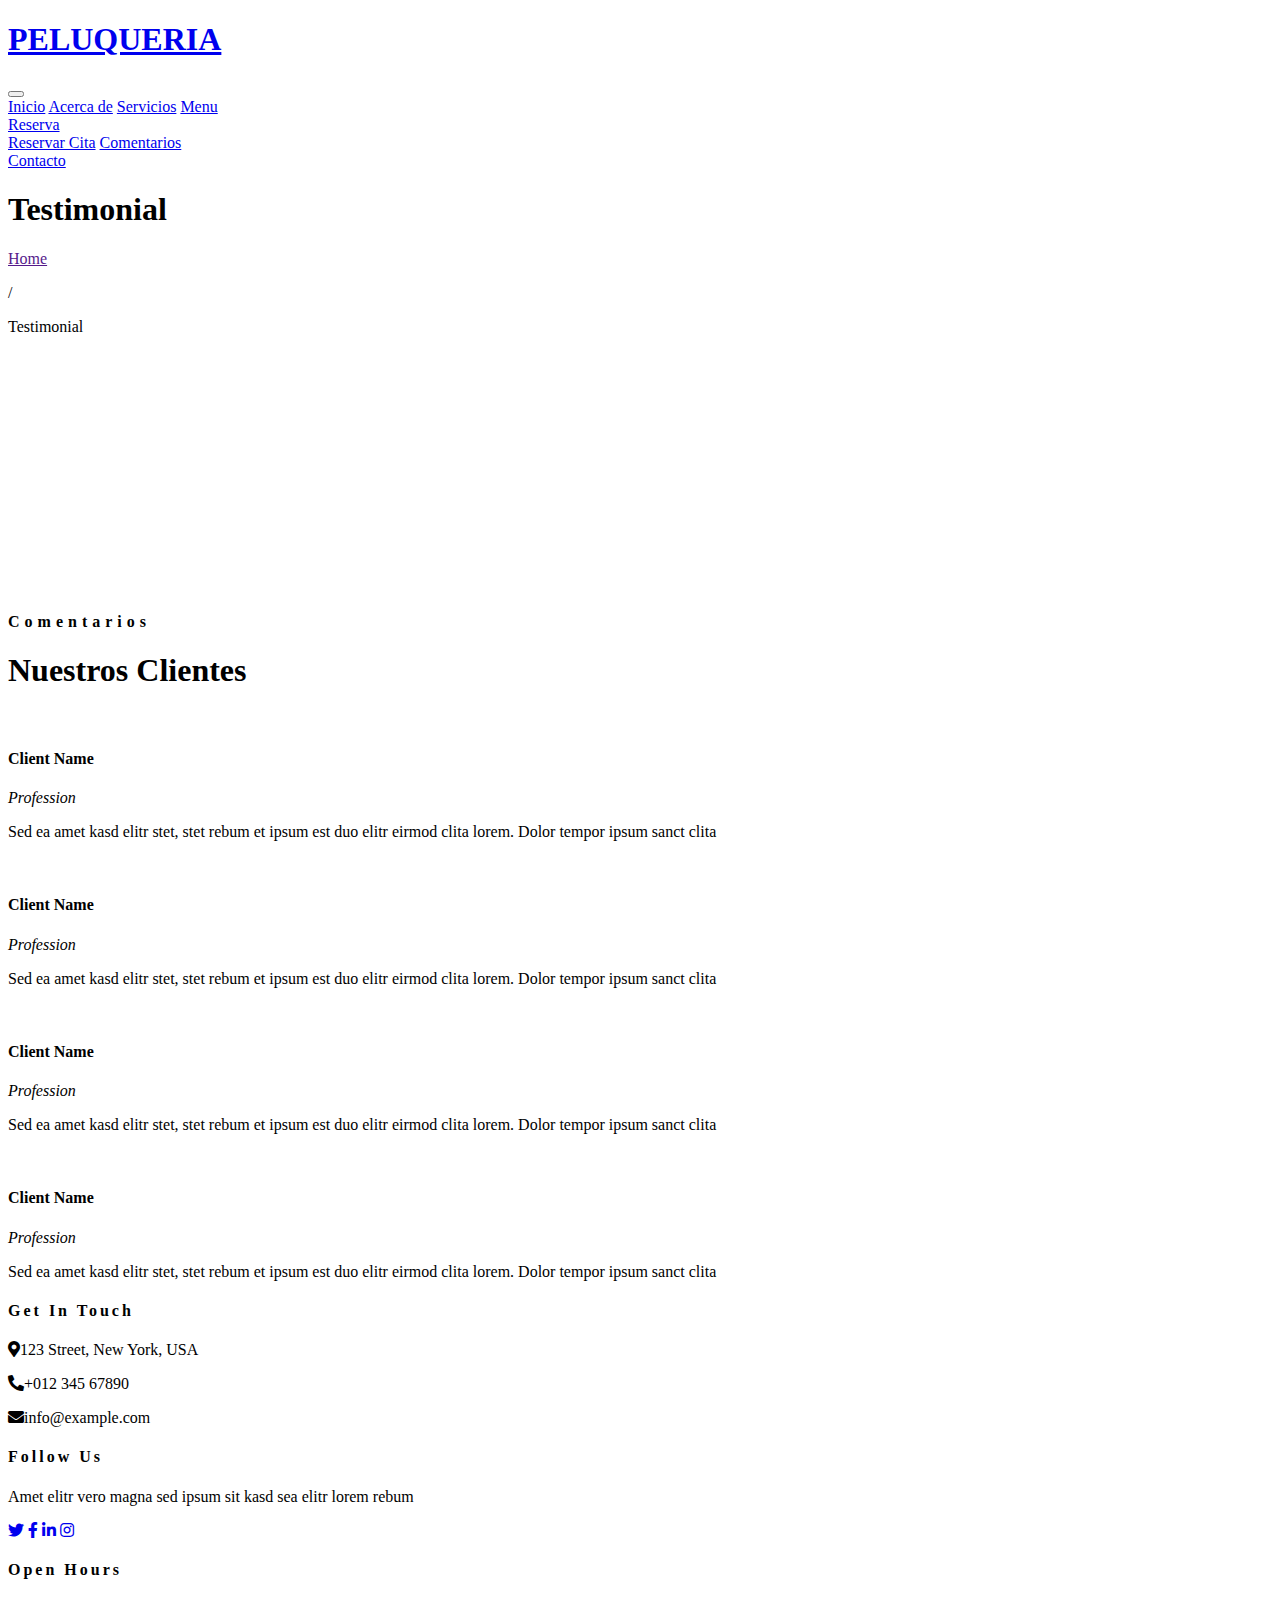
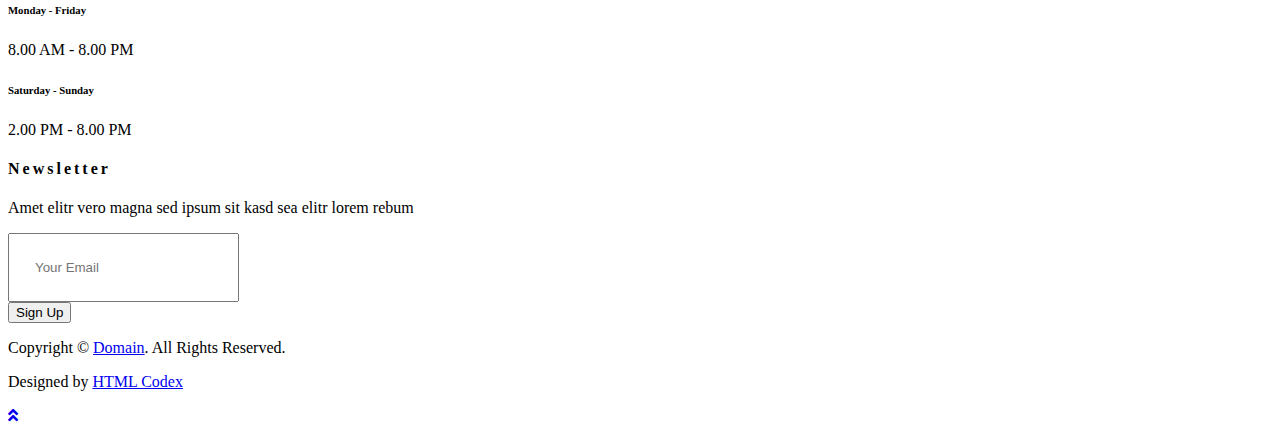
==== comentario.html @ bb5102ce "Formulario Reserva" ====
<!DOCTYPE html>
<html lang="en">

<head>
    <meta charset="utf-8">
    <title>KOPPEE - Coffee Shop HTML Template</title>
    <meta content="width=device-width, initial-scale=1.0" name="viewport">
    <meta content="Free Website Template" name="keywords">
    <meta content="Free Website Template" name="description">

    <!-- Favicon -->
    <link href="img/favicon.ico" rel="icon">

    <!-- Google Font -->
    <link rel="preconnect" href="https://fonts.gstatic.com">
    <link href="https://fonts.googleapis.com/css2?family=Montserrat:wght@200;400&family=Roboto:wght@400;500;700&display=swap" rel="stylesheet"> 

    <!-- Font Awesome -->
    <link href="https://cdnjs.cloudflare.com/ajax/libs/font-awesome/5.10.0/css/all.min.css" rel="stylesheet">

    <!-- Libraries Stylesheet -->
    <link href="lib/owlcarousel/assets/owl.carousel.min.css" rel="stylesheet">
    <link href="lib/tempusdominus/css/tempusdominus-bootstrap-4.min.css" rel="stylesheet" />

    <!-- Customized Bootstrap Stylesheet -->
    <link href="css/style.min.css" rel="stylesheet">
</head>

<body>
    <!-- Navbar Start -->
    <div class="container-fluid p-0 nav-bar">
        <nav class="navbar navbar-expand-lg bg-none navbar-dark py-3">
            <a href="index.html" class="navbar-brand px-lg-4 m-0">
                <h1 class="m-0 display-4 text-uppercase text-white">PELUQUERIA</h1>
            </a>
            <button type="button" class="navbar-toggler" data-toggle="collapse" data-target="#navbarCollapse">
                <span class="navbar-toggler-icon"></span>
            </button>
            <div class="collapse navbar-collapse justify-content-between" id="navbarCollapse">
                <div class="navbar-nav ml-auto p-4">
                    <a href="index.html" class="nav-item nav-link">Inicio</a>
                    <a href="acercaDe.html" class="nav-item nav-link">Acerca de</a>
                    <a href="servicios.html" class="nav-item nav-link">Servicios</a>
                    <a href="menu.html" class="nav-item nav-link">Menu</a>
                    <div class="nav-item dropdown">
                        <a href="#" class="nav-link dropdown-toggle active" data-toggle="dropdown">Reserva</a>
                        <div class="dropdown-menu text-capitalize">
                            <a href="formReserva.html" class="dropdown-item">Reservar Cita</a>
                            <a href="comentario.html" class="dropdown-item active">Comentarios</a>
                        </div>
                    </div>
                    <a href="contacto.html" class="nav-item nav-link">Contacto</a>
                </div>
            </div>
        </nav>
    </div>
    <!-- Navbar End -->


    <!-- Page Header Start -->
    <div class="container-fluid page-header mb-5 position-relative overlay-bottom">
        <div class="d-flex flex-column align-items-center justify-content-center pt-0 pt-lg-5" style="min-height: 400px">
            <h1 class="display-4 mb-3 mt-0 mt-lg-5 text-white text-uppercase">Testimonial</h1>
            <div class="d-inline-flex mb-lg-5">
                <p class="m-0 text-white"><a class="text-white" href="">Home</a></p>
                <p class="m-0 text-white px-2">/</p>
                <p class="m-0 text-white">Testimonial</p>
            </div>
        </div>
    </div>
    <!-- Page Header End -->


    <!-- Testimonial Start -->
    <div class="container-fluid py-5">
        <div class="container">
            <div class="section-title">
                <h4 class="text-primary text-uppercase" style="letter-spacing: 5px;">Comentarios</h4>
                <h1 class="display-4">Nuestros Clientes</h1>
            </div>
            <div class="owl-carousel testimonial-carousel">
                <div class="testimonial-item">
                    <div class="d-flex align-items-center mb-3">
                        <img class="img-fluid" src="img/testimonial-1.jpg" alt="">
                        <div class="ml-3">
                            <h4>Client Name</h4>
                            <i>Profession</i>
                        </div>
                    </div>
                    <p class="m-0">Sed ea amet kasd elitr stet, stet rebum et ipsum est duo elitr eirmod clita lorem. Dolor tempor ipsum sanct clita</p>
                </div>
                <div class="testimonial-item">
                    <div class="d-flex align-items-center mb-3">
                        <img class="img-fluid" src="img/testimonial-2.jpg" alt="">
                        <div class="ml-3">
                            <h4>Client Name</h4>
                            <i>Profession</i>
                        </div>
                    </div>
                    <p class="m-0">Sed ea amet kasd elitr stet, stet rebum et ipsum est duo elitr eirmod clita lorem. Dolor tempor ipsum sanct clita</p>
                </div>
                <div class="testimonial-item">
                    <div class="d-flex align-items-center mb-3">
                        <img class="img-fluid" src="img/testimonial-3.jpg" alt="">
                        <div class="ml-3">
                            <h4>Client Name</h4>
                            <i>Profession</i>
                        </div>
                    </div>
                    <p class="m-0">Sed ea amet kasd elitr stet, stet rebum et ipsum est duo elitr eirmod clita lorem. Dolor tempor ipsum sanct clita</p>
                </div>
                <div class="testimonial-item">
                    <div class="d-flex align-items-center mb-3">
                        <img class="img-fluid" src="img/testimonial-4.jpg" alt="">
                        <div class="ml-3">
                            <h4>Client Name</h4>
                            <i>Profession</i>
                        </div>
                    </div>
                    <p class="m-0">Sed ea amet kasd elitr stet, stet rebum et ipsum est duo elitr eirmod clita lorem. Dolor tempor ipsum sanct clita</p>
                </div>
            </div>
        </div>
    </div>
    <!-- Testimonial End -->


    <!-- Footer Start -->
    <div class="container-fluid footer text-white mt-5 pt-5 px-0 position-relative overlay-top">
        <div class="row mx-0 pt-5 px-sm-3 px-lg-5 mt-4">
            <div class="col-lg-3 col-md-6 mb-5">
                <h4 class="text-white text-uppercase mb-4" style="letter-spacing: 3px;">Get In Touch</h4>
                <p><i class="fa fa-map-marker-alt mr-2"></i>123 Street, New York, USA</p>
                <p><i class="fa fa-phone-alt mr-2"></i>+012 345 67890</p>
                <p class="m-0"><i class="fa fa-envelope mr-2"></i>info@example.com</p>
            </div>
            <div class="col-lg-3 col-md-6 mb-5">
                <h4 class="text-white text-uppercase mb-4" style="letter-spacing: 3px;">Follow Us</h4>
                <p>Amet elitr vero magna sed ipsum sit kasd sea elitr lorem rebum</p>
                <div class="d-flex justify-content-start">
                    <a class="btn btn-lg btn-outline-light btn-lg-square mr-2" href="#"><i class="fab fa-twitter"></i></a>
                    <a class="btn btn-lg btn-outline-light btn-lg-square mr-2" href="#"><i class="fab fa-facebook-f"></i></a>
                    <a class="btn btn-lg btn-outline-light btn-lg-square mr-2" href="#"><i class="fab fa-linkedin-in"></i></a>
                    <a class="btn btn-lg btn-outline-light btn-lg-square" href="#"><i class="fab fa-instagram"></i></a>
                </div>
            </div>
            <div class="col-lg-3 col-md-6 mb-5">
                <h4 class="text-white text-uppercase mb-4" style="letter-spacing: 3px;">Open Hours</h4>
                <div>
                    <h6 class="text-white text-uppercase">Monday - Friday</h6>
                    <p>8.00 AM - 8.00 PM</p>
                    <h6 class="text-white text-uppercase">Saturday - Sunday</h6>
                    <p>2.00 PM - 8.00 PM</p>
                </div>
            </div>
            <div class="col-lg-3 col-md-6 mb-5">
                <h4 class="text-white text-uppercase mb-4" style="letter-spacing: 3px;">Newsletter</h4>
                <p>Amet elitr vero magna sed ipsum sit kasd sea elitr lorem rebum</p>
                <div class="w-100">
                    <div class="input-group">
                        <input type="text" class="form-control border-light" style="padding: 25px;" placeholder="Your Email">
                        <div class="input-group-append">
                            <button class="btn btn-primary font-weight-bold px-3">Sign Up</button>
                        </div>
                    </div>
                </div>
            </div>
        </div>
        <div class="container-fluid text-center text-white border-top mt-4 py-4 px-sm-3 px-md-5" style="border-color: rgba(256, 256, 256, .1) !important;">
            <p class="mb-2 text-white">Copyright &copy; <a class="font-weight-bold" href="#">Domain</a>. All Rights Reserved.</a></p>
            <p class="m-0 text-white">Designed by <a class="font-weight-bold" href="https://htmlcodex.com">HTML Codex</a></p>
        </div>
    </div>
    <!-- Footer End -->


    <!-- Back to Top -->
    <a href="#" class="btn btn-lg btn-primary btn-lg-square back-to-top"><i class="fa fa-angle-double-up"></i></a>


    <!-- JavaScript Libraries -->
    <script src="https://code.jquery.com/jquery-3.4.1.min.js"></script>
    <script src="https://stackpath.bootstrapcdn.com/bootstrap/4.4.1/js/bootstrap.bundle.min.js"></script>
    <script src="lib/easing/easing.min.js"></script>
    <script src="lib/waypoints/waypoints.min.js"></script>
    <script src="lib/owlcarousel/owl.carousel.min.js"></script>
    <script src="lib/tempusdominus/js/moment.min.js"></script>
    <script src="lib/tempusdominus/js/moment-timezone.min.js"></script>
    <script src="lib/tempusdominus/js/tempusdominus-bootstrap-4.min.js"></script>

    <!-- Contact Javascript File -->
    <script src="mail/jqBootstrapValidation.min.js"></script>
    <script src="mail/contact.js"></script>

    <!-- Template Javascript -->
    <script src="js/main.js"></script>
</body>

</html>
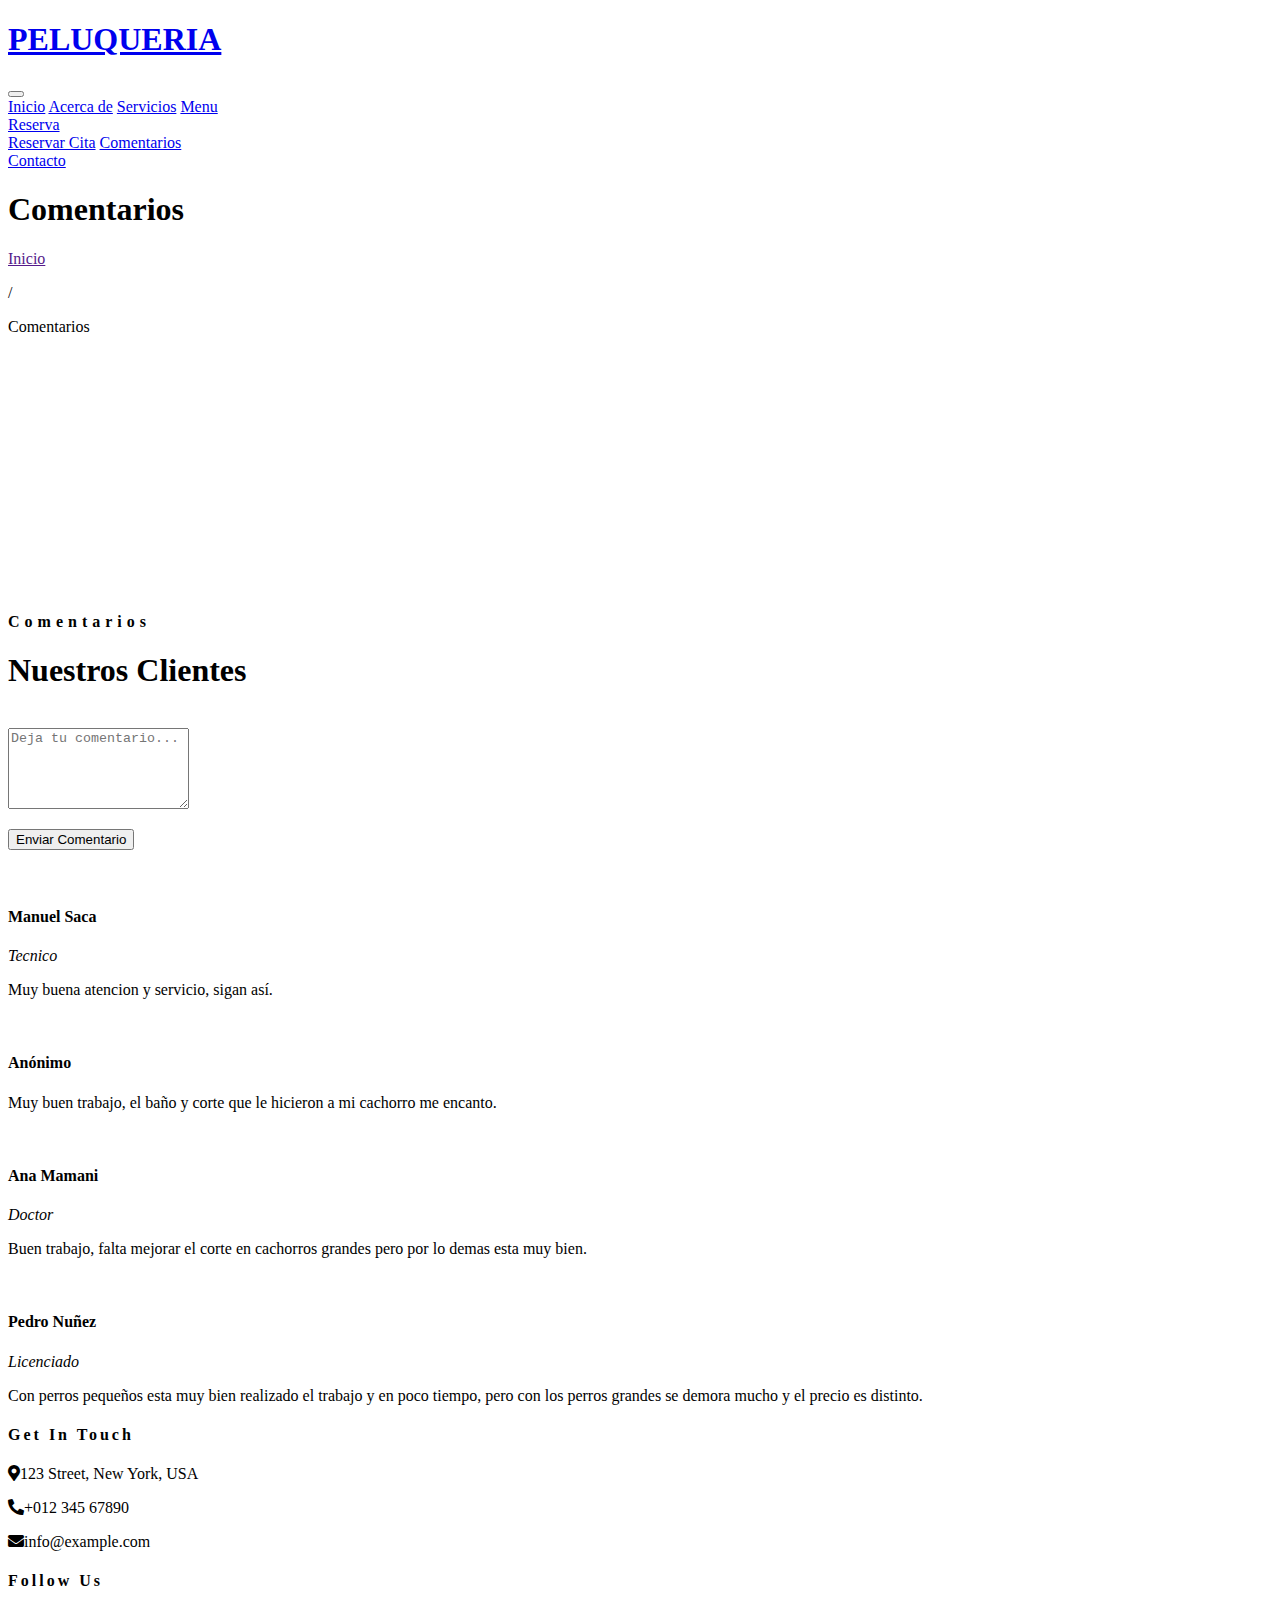
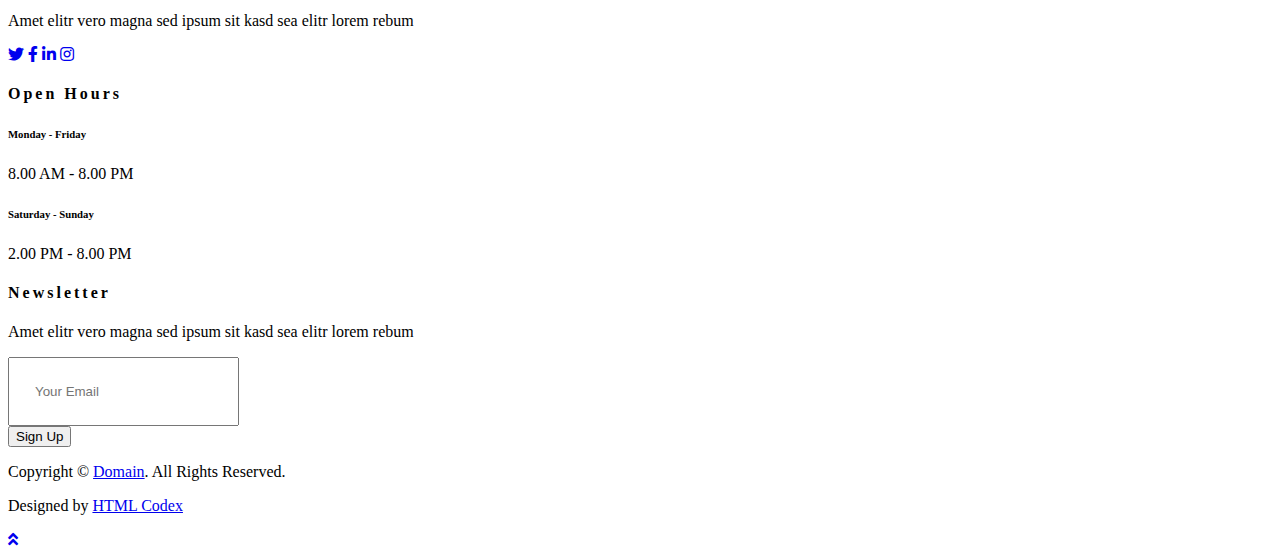
==== commit 826ca4c3: "Espacio para comentarios" ====
--- a/comentario.html
+++ b/comentario.html
@@ -13,7 +13,9 @@
 
     <!-- Google Font -->
     <link rel="preconnect" href="https://fonts.gstatic.com">
-    <link href="https://fonts.googleapis.com/css2?family=Montserrat:wght@200;400&family=Roboto:wght@400;500;700&display=swap" rel="stylesheet"> 
+    <link
+        href="https://fonts.googleapis.com/css2?family=Montserrat:wght@200;400&family=Roboto:wght@400;500;700&display=swap"
+        rel="stylesheet">
 
     <!-- Font Awesome -->
     <link href="https://cdnjs.cloudflare.com/ajax/libs/font-awesome/5.10.0/css/all.min.css" rel="stylesheet">
@@ -59,65 +61,78 @@
 
     <!-- Page Header Start -->
     <div class="container-fluid page-header mb-5 position-relative overlay-bottom">
-        <div class="d-flex flex-column align-items-center justify-content-center pt-0 pt-lg-5" style="min-height: 400px">
-            <h1 class="display-4 mb-3 mt-0 mt-lg-5 text-white text-uppercase">Testimonial</h1>
+        <div class="d-flex flex-column align-items-center justify-content-center pt-0 pt-lg-5"
+            style="min-height: 400px">
+            <h1 class="display-4 mb-3 mt-0 mt-lg-5 text-white text-uppercase">Comentarios</h1>
             <div class="d-inline-flex mb-lg-5">
-                <p class="m-0 text-white"><a class="text-white" href="">Home</a></p>
+                <p class="m-0 text-white"><a class="text-white" href="">Inicio</a></p>
                 <p class="m-0 text-white px-2">/</p>
-                <p class="m-0 text-white">Testimonial</p>
+                <p class="m-0 text-white">Comentarios </p>
             </div>
         </div>
     </div>
     <!-- Page Header End -->
 
 
-    <!-- Testimonial Start -->
+    <!-- INicio de los comentariosss -->
     <div class="container-fluid py-5">
         <div class="container">
-            <div class="section-title">
+            <div class="title">
                 <h4 class="text-primary text-uppercase" style="letter-spacing: 5px;">Comentarios</h4>
                 <h1 class="display-4">Nuestros Clientes</h1>
             </div>
+            <br>
+            <div class="control-group">
+                <textarea class="form-control bg-transparent py-3 px-4" rows="5" id="message" placeholder="Deja tu comentario..."></textarea>
+                <p class="help-block text-danger"></p>
+            </div>
+            <div>
+                <button class="btn btn-primary" type="submit" id="">Enviar
+                    Comentario</button>
+            </div>
+            <br>
             <div class="owl-carousel testimonial-carousel">
                 <div class="testimonial-item">
                     <div class="d-flex align-items-center mb-3">
-                        <img class="img-fluid" src="img/testimonial-1.jpg" alt="">
-                        <div class="ml-3">
-                            <h4>Client Name</h4>
-                            <i>Profession</i>
-                        </div>
-                    </div>
-                    <p class="m-0">Sed ea amet kasd elitr stet, stet rebum et ipsum est duo elitr eirmod clita lorem. Dolor tempor ipsum sanct clita</p>
-                </div>
-                <div class="testimonial-item">
-                    <div class="d-flex align-items-center mb-3">
-                        <img class="img-fluid" src="img/testimonial-2.jpg" alt="">
-                        <div class="ml-3">
-                            <h4>Client Name</h4>
-                            <i>Profession</i>
-                        </div>
-                    </div>
-                    <p class="m-0">Sed ea amet kasd elitr stet, stet rebum et ipsum est duo elitr eirmod clita lorem. Dolor tempor ipsum sanct clita</p>
-                </div>
-                <div class="testimonial-item">
-                    <div class="d-flex align-items-center mb-3">
-                        <img class="img-fluid" src="img/testimonial-3.jpg" alt="">
-                        <div class="ml-3">
-                            <h4>Client Name</h4>
-                            <i>Profession</i>
-                        </div>
-                    </div>
-                    <p class="m-0">Sed ea amet kasd elitr stet, stet rebum et ipsum est duo elitr eirmod clita lorem. Dolor tempor ipsum sanct clita</p>
-                </div>
-                <div class="testimonial-item">
-                    <div class="d-flex align-items-center mb-3">
-                        <img class="img-fluid" src="img/testimonial-4.jpg" alt="">
-                        <div class="ml-3">
-                            <h4>Client Name</h4>
-                            <i>Profession</i>
-                        </div>
-                    </div>
-                    <p class="m-0">Sed ea amet kasd elitr stet, stet rebum et ipsum est duo elitr eirmod clita lorem. Dolor tempor ipsum sanct clita</p>
+                        <img class="img-fluid" src="img/cliente1.jpg" alt="">
+                        <div class="ml-3">
+                            <h4>Manuel Saca</h4>
+                            <i>Tecnico</i>
+                        </div>
+                    </div>
+                    <p class="m-0">Muy buena atencion y servicio, sigan así.</p>
+                </div>
+                <div class="testimonial-item">
+                    <div class="d-flex align-items-center mb-3">
+                        <img class="img-fluid" src="img/cliente4.jpg" alt="">
+                        <div class="ml-3">
+                            <h4>Anónimo</h4>
+
+                        </div>
+                    </div>
+                    <p class="m-0">Muy buen trabajo, el baño y corte que le hicieron a mi cachorro me encanto.</p>
+                </div>
+                <div class="testimonial-item">
+                    <div class="d-flex align-items-center mb-3">
+                        <img class="img-fluid" src="img/cliente3.jpg" alt="">
+                        <div class="ml-3">
+                            <h4>Ana Mamani</h4>
+                            <i>Doctor</i>
+                        </div>
+                    </div>
+                    <p class="m-0">Buen trabajo, falta mejorar el corte en cachorros grandes pero por lo demas esta muy
+                        bien.</p>
+                </div>
+                <div class="testimonial-item">
+                    <div class="d-flex align-items-center mb-3">
+                        <img class="img-fluid" src="img/cliente2.jpg" alt="">
+                        <div class="ml-3">
+                            <h4>Pedro Nuñez </h4>
+                            <i>Licenciado</i>
+                        </div>
+                    </div>
+                    <p class="m-0">Con perros pequeños esta muy bien realizado el trabajo y en poco tiempo, pero con
+                        los perros grandes se demora mucho y el precio es distinto.</p>
                 </div>
             </div>
         </div>
@@ -138,9 +153,12 @@
                 <h4 class="text-white text-uppercase mb-4" style="letter-spacing: 3px;">Follow Us</h4>
                 <p>Amet elitr vero magna sed ipsum sit kasd sea elitr lorem rebum</p>
                 <div class="d-flex justify-content-start">
-                    <a class="btn btn-lg btn-outline-light btn-lg-square mr-2" href="#"><i class="fab fa-twitter"></i></a>
-                    <a class="btn btn-lg btn-outline-light btn-lg-square mr-2" href="#"><i class="fab fa-facebook-f"></i></a>
-                    <a class="btn btn-lg btn-outline-light btn-lg-square mr-2" href="#"><i class="fab fa-linkedin-in"></i></a>
+                    <a class="btn btn-lg btn-outline-light btn-lg-square mr-2" href="#"><i
+                            class="fab fa-twitter"></i></a>
+                    <a class="btn btn-lg btn-outline-light btn-lg-square mr-2" href="#"><i
+                            class="fab fa-facebook-f"></i></a>
+                    <a class="btn btn-lg btn-outline-light btn-lg-square mr-2" href="#"><i
+                            class="fab fa-linkedin-in"></i></a>
                     <a class="btn btn-lg btn-outline-light btn-lg-square" href="#"><i class="fab fa-instagram"></i></a>
                 </div>
             </div>
@@ -158,7 +176,8 @@
                 <p>Amet elitr vero magna sed ipsum sit kasd sea elitr lorem rebum</p>
                 <div class="w-100">
                     <div class="input-group">
-                        <input type="text" class="form-control border-light" style="padding: 25px;" placeholder="Your Email">
+                        <input type="text" class="form-control border-light" style="padding: 25px;"
+                            placeholder="Your Email">
                         <div class="input-group-append">
                             <button class="btn btn-primary font-weight-bold px-3">Sign Up</button>
                         </div>
@@ -166,9 +185,12 @@
                 </div>
             </div>
         </div>
-        <div class="container-fluid text-center text-white border-top mt-4 py-4 px-sm-3 px-md-5" style="border-color: rgba(256, 256, 256, .1) !important;">
-            <p class="mb-2 text-white">Copyright &copy; <a class="font-weight-bold" href="#">Domain</a>. All Rights Reserved.</a></p>
-            <p class="m-0 text-white">Designed by <a class="font-weight-bold" href="https://htmlcodex.com">HTML Codex</a></p>
+        <div class="container-fluid text-center text-white border-top mt-4 py-4 px-sm-3 px-md-5"
+            style="border-color: rgba(256, 256, 256, .1) !important;">
+            <p class="mb-2 text-white">Copyright &copy; <a class="font-weight-bold" href="#">Domain</a>. All Rights
+                Reserved.</a></p>
+            <p class="m-0 text-white">Designed by <a class="font-weight-bold" href="https://htmlcodex.com">HTML
+                    Codex</a></p>
         </div>
     </div>
     <!-- Footer End -->
